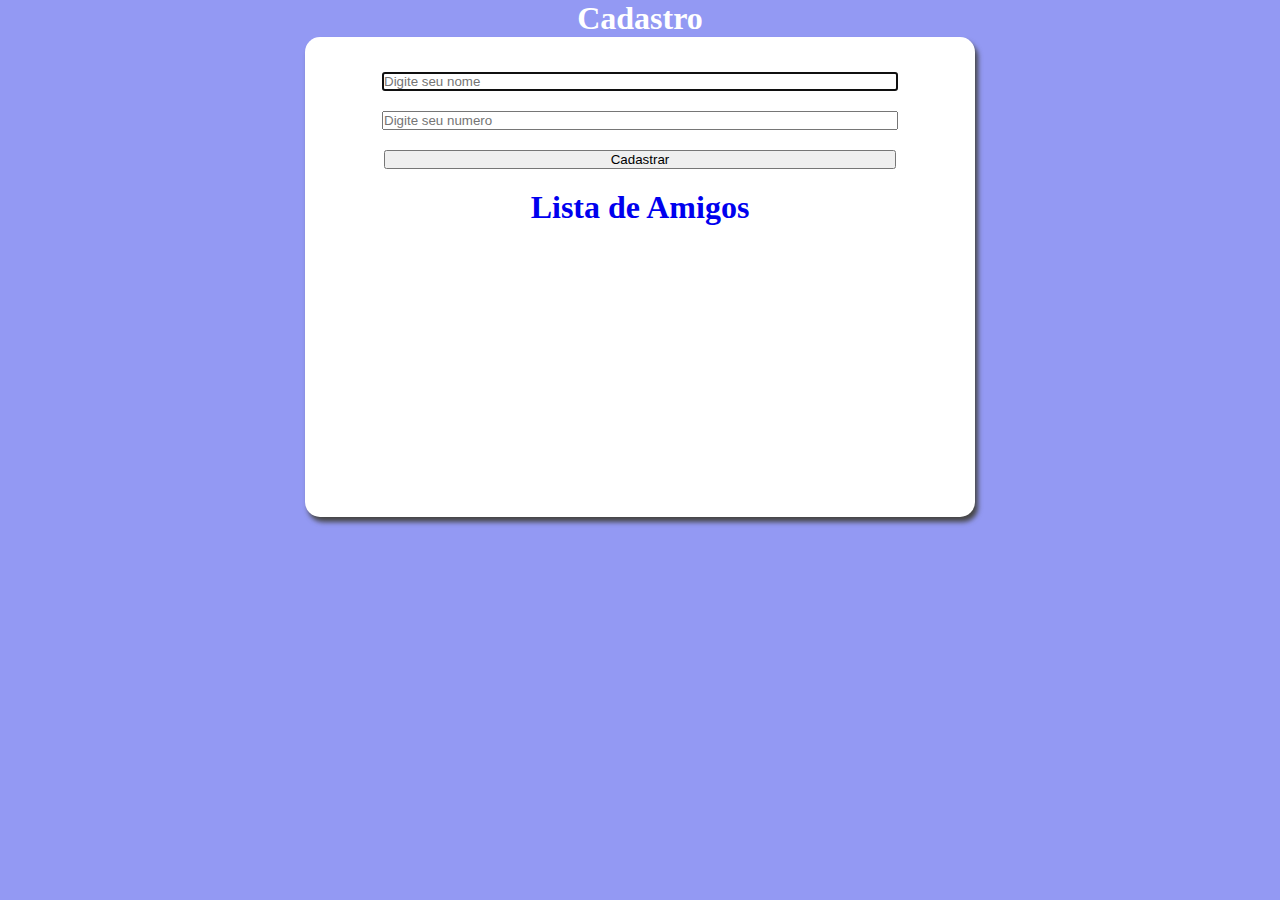
==== index.html @ 215a1aa9 "Primeiro Commit" ====
<!DOCTYPE html>
<html lang="pt-br">
<head>
    <meta charset="UTF-8">
    <meta http-equiv="X-UA-Compatible" content="IE=edge">
    <meta name="viewport" content="width=device-width, initial-scale=1.0">
    <link rel="stylesheet" href="style.css">
    <title>Cadastro Simples</title>
</head>
<body onload="onLoadHome()">
    <header>
        <h1 class="title title-primary">Cadastro</h1>
    </header>
    <section>
        <div class="container-cad">
            <input type="text" id="fnome" placeholder="Digite seu nome">
            <input type="number" id="fnumero" placeholder="Digite seu numero">
            <input type="button" value="Cadastrar" onclick="cadastrar()">
            <h1 style="margin-top: 20px;">
                <a href="./listaAmigos.html" class="title">Lista de Amigos</a>
            </h1>
            
        </div>
      
    </section>
    <footer></footer>
    <script src="./script.js"></script>
</body>
</html>
---- style.css ----
*{
    padding: 0;
    margin: 0;
}
body{
    background-color: rgb(147, 153, 243);
}
.title{
    text-align: center;
}
.title-primary{
  color: #fff;
}
input{
    width: 80%;
    margin-top: 20px;
}
.container-cad{
    background-color: #fff;
    width: 50vw;
    height: 50vh;
    margin: auto;
    border-radius: 15px;
    box-shadow: 3px 5px 5px rgb(70, 70, 70); 
    padding: 15px;
    display: flex;
    flex-direction: column;
    align-items: center;
    
}
table{
    width: 80%;
    height: 80%;
    font-family: sans-serif;
    overflow: auto;
    display: flex;
    justify-content: center;
}
th{
    background-color: rgba(86, 70, 228, 0.644);
    color: white;
    text-align: center;
}
tr{
    background-color: burlywood;
}
a{
    text-decoration: none;
}
@media(max-width:500px){
  .container-cad{
      width: 80vw;

  }
}
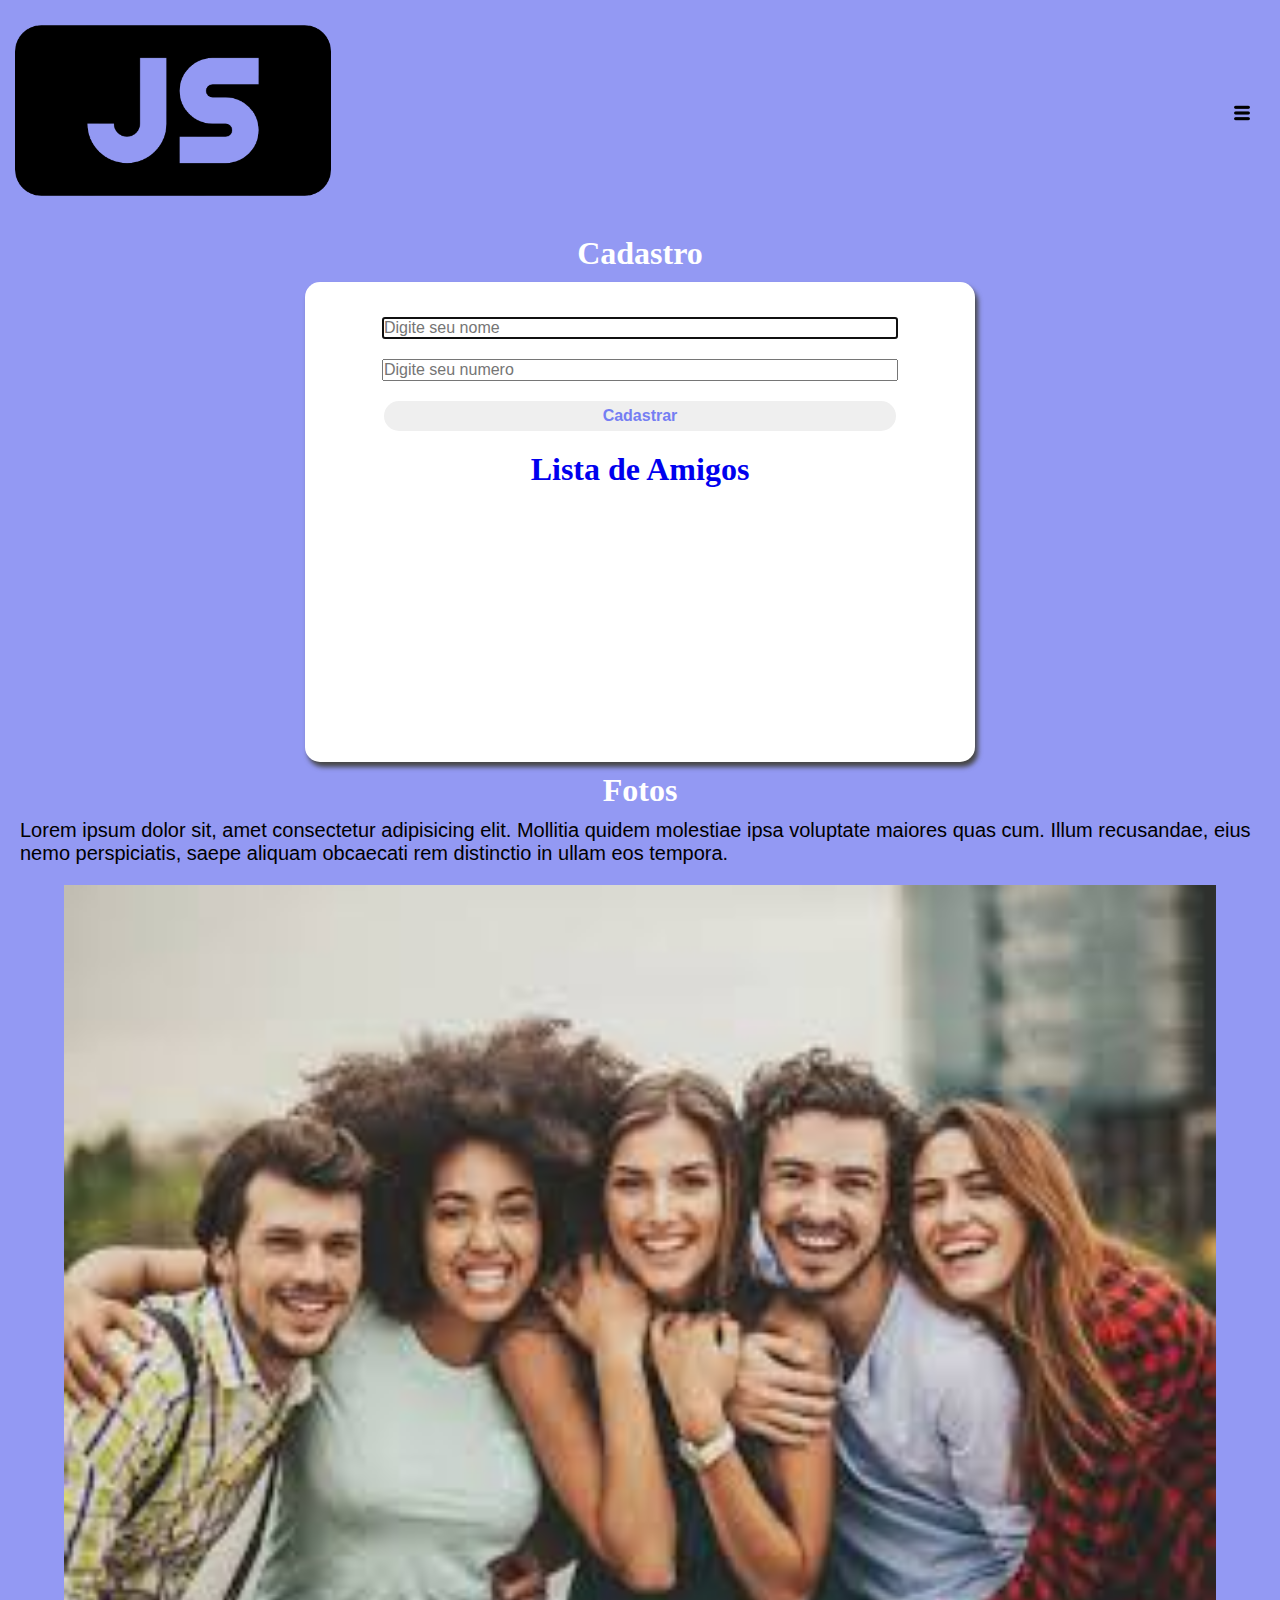
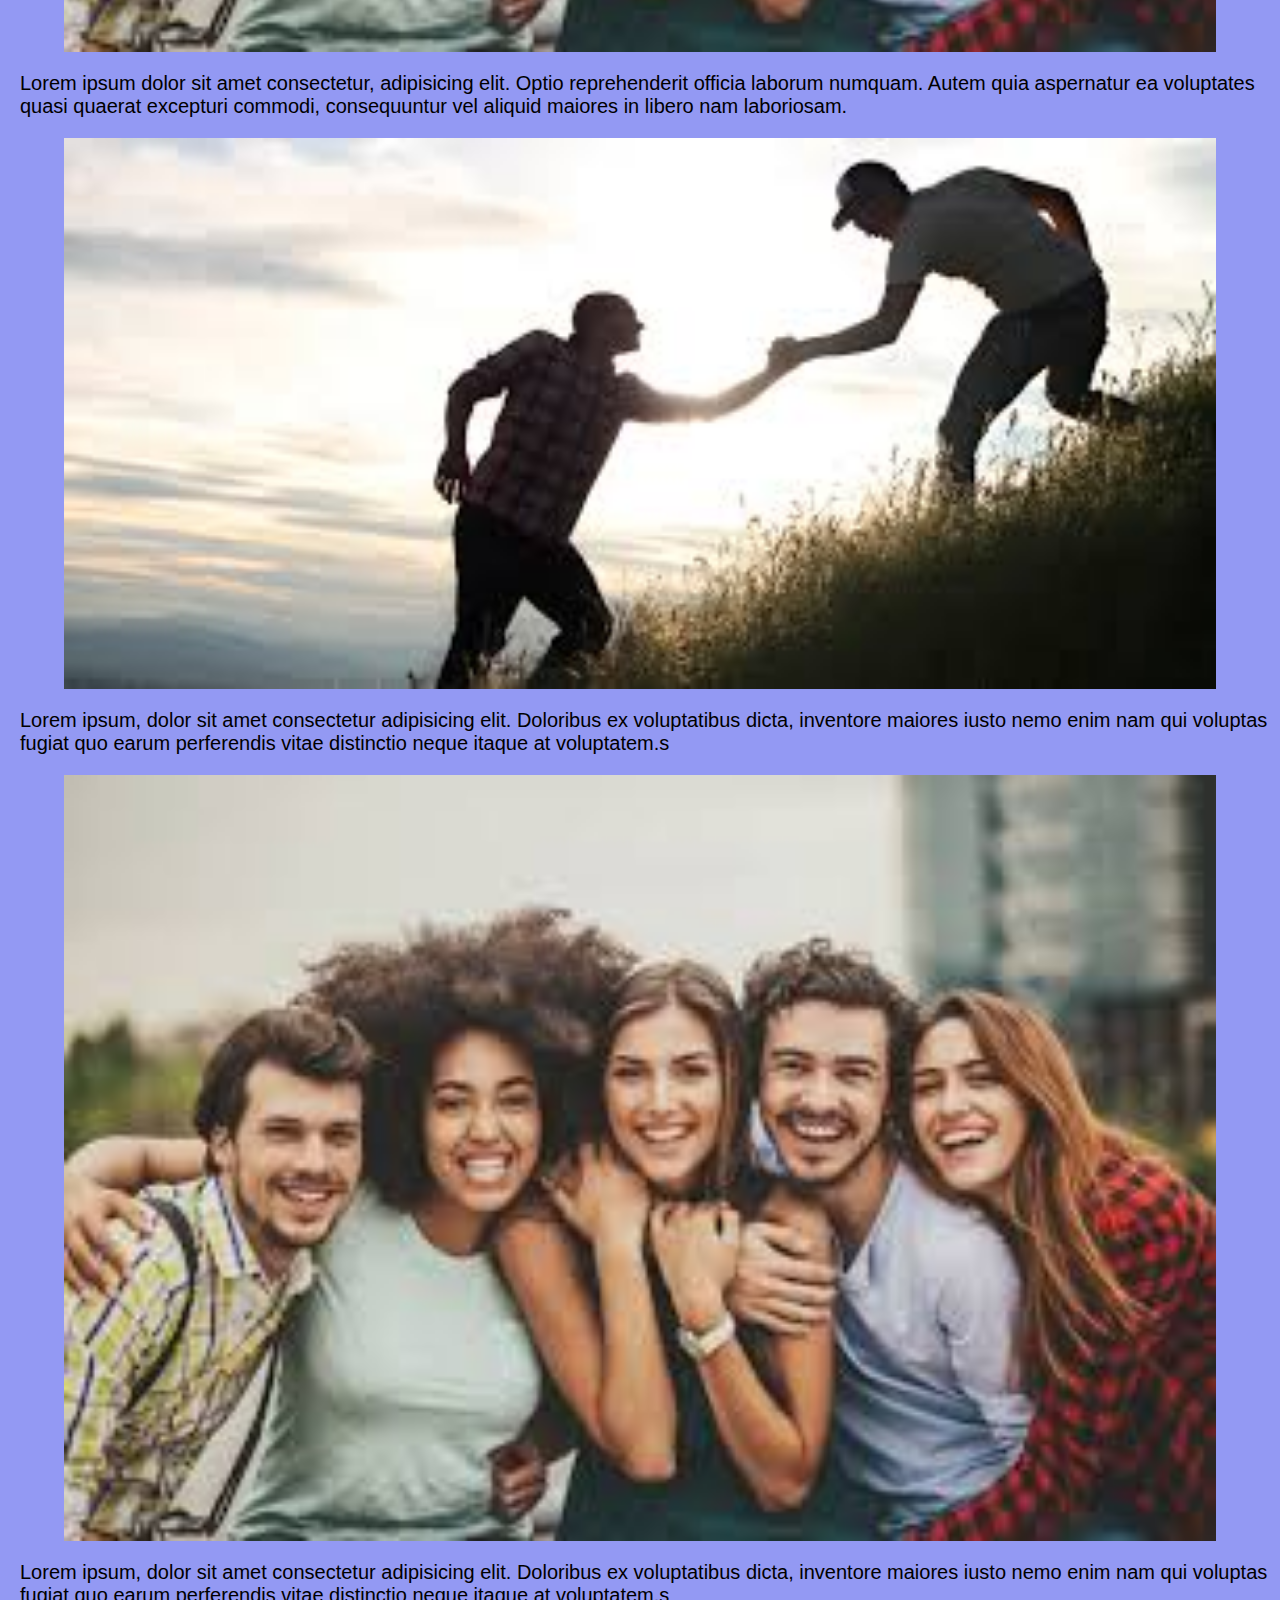
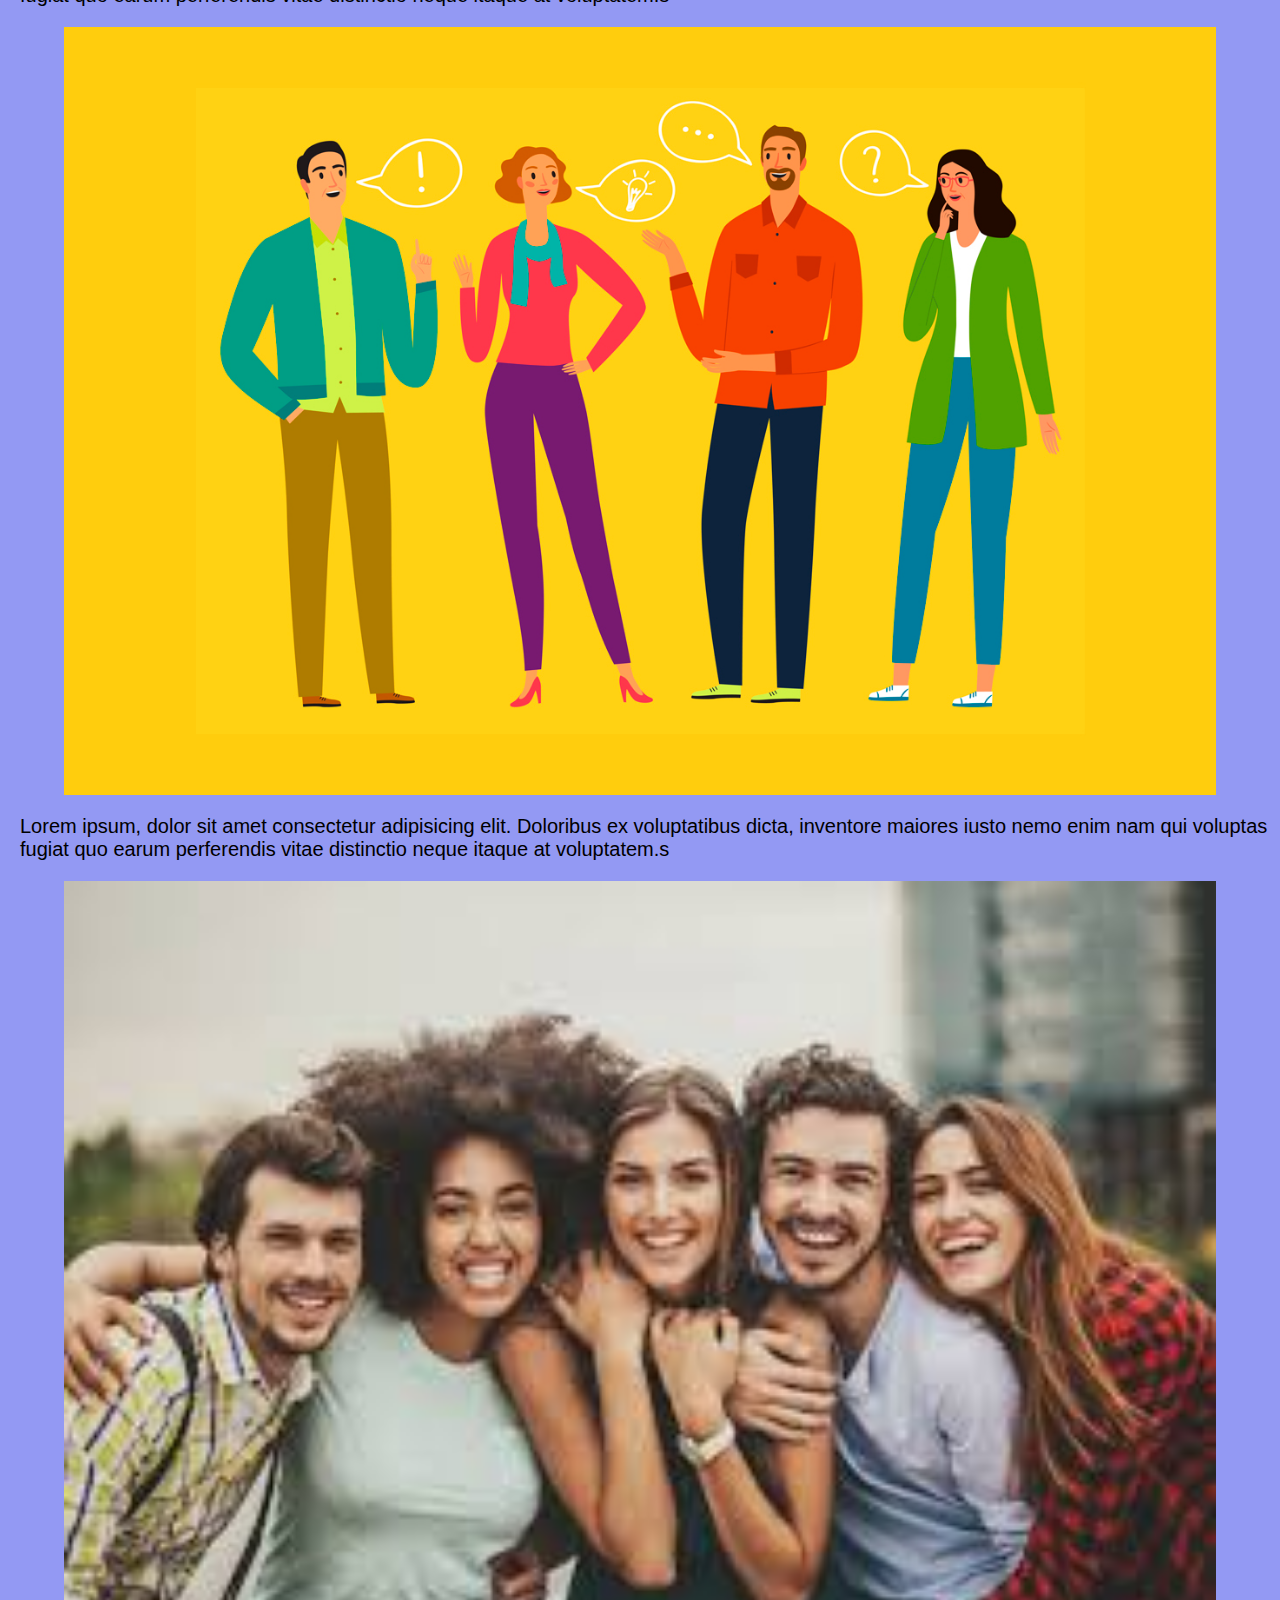
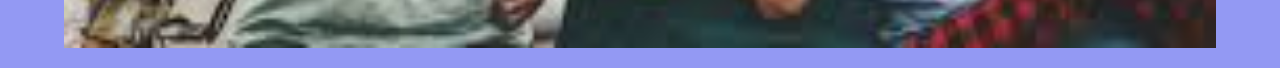
==== commit d722cc59: "Comecando o ajuste no layout" ====
--- a/index.html
+++ b/index.html
@@ -1,5 +1,6 @@
 <!DOCTYPE html>
 <html lang="pt-br">
+
 <head>
     <meta charset="UTF-8">
     <meta http-equiv="X-UA-Compatible" content="IE=edge">
@@ -7,23 +8,52 @@
     <link rel="stylesheet" href="style.css">
     <title>Cadastro Simples</title>
 </head>
+
 <body onload="onLoadHome()">
-    <header>
+
+    <nav>
+        <div id="navMenu">
+            <a href="">
+                <img src="js.png" id="imgLogo" alt="">
+            </a>
+            <img src="botao-de-menu-de-tres-linhas-horizontais.png" id="imgMenu" alt="">
+        </div>
+    </nav>
+
+    <section>
         <h1 class="title title-primary">Cadastro</h1>
-    </header>
-    <section>
         <div class="container-cad">
             <input type="text" id="fnome" placeholder="Digite seu nome">
             <input type="number" id="fnumero" placeholder="Digite seu numero">
-            <input type="button" value="Cadastrar" onclick="cadastrar()">
+            <input type="button" class="btn" value="Cadastrar" onclick="cadastrar()">
             <h1 style="margin-top: 20px;">
                 <a href="./listaAmigos.html" class="title">Lista de Amigos</a>
             </h1>
-            
         </div>
-      
+    </section>
+    <section>
+        <h1 class="title title-primary">Fotos</h1>
+        <div>
+            <p class="group-description">Lorem ipsum dolor sit, amet consectetur adipisicing elit. Mollitia quidem molestiae ipsa voluptate maiores quas cum. Illum recusandae, eius nemo perspiciatis, saepe aliquam obcaecati rem distinctio in ullam eos tempora.</p>
+            <img src="amigos01.jpg" alt="" class="group-img-amigos">
+            <p class="group-description">Lorem ipsum dolor sit amet consectetur, adipisicing elit. Optio reprehenderit officia laborum numquam. Autem quia aspernatur ea voluptates quasi quaerat excepturi commodi, consequuntur vel aliquid maiores in libero nam laboriosam.</p>
+            <img src="amigos02.jpg" alt="" class="group-img-amigos">
+            <p class="group-description">Lorem ipsum, dolor sit amet consectetur adipisicing elit. Doloribus ex voluptatibus dicta, inventore maiores iusto nemo enim nam qui voluptas fugiat quo earum perferendis vitae distinctio neque itaque at voluptatem.s
+            </p>
+            <img src="amigos01.jpg" alt="" class="group-img-amigos">
+            <p class="group-description">Lorem ipsum, dolor sit amet consectetur adipisicing elit. Doloribus ex voluptatibus dicta, inventore maiores iusto nemo enim nam qui voluptas fugiat quo earum perferendis vitae distinctio neque itaque at voluptatem.s
+            </p>
+
+            <img src="amigos04.jpg" alt="" class="group-img-amigos">
+            <p class="group-description">Lorem ipsum, dolor sit amet consectetur adipisicing elit. Doloribus ex voluptatibus dicta, inventore maiores iusto nemo enim nam qui voluptas fugiat quo earum perferendis vitae distinctio neque itaque at voluptatem.s
+            </p>
+
+            <img src="amigos01.jpg" alt="" class="group-img-amigos">
+
+        </div>
     </section>
     <footer></footer>
     <script src="./script.js"></script>
 </body>
+
 </html>--- a/style.css
+++ b/style.css
@@ -1,34 +1,55 @@
-*{
+* {
     padding: 0;
     margin: 0;
 }
-body{
+
+body {
     background-color: rgb(147, 153, 243);
 }
-.title{
+
+.title {
     text-align: center;
+    margin: 10px 0 10px 0;
 }
-.title-primary{
-  color: #fff;
+
+.title-primary {
+    color: #fff;
 }
-input{
+
+input {
     width: 80%;
     margin-top: 20px;
+    font-size: 16px;
 }
-.container-cad{
+
+.btn {
+    color: rgb(117, 126, 243);
+    font-weight: bold;
+    border: none;
+    border-radius: 15px;
+    height: 30px;
+    cursor: pointer;
+}
+
+.btn:hover {
+    background-color: rgb(147, 153, 243);
+    color: #fff;
+}
+
+.container-cad {
     background-color: #fff;
     width: 50vw;
     height: 50vh;
     margin: auto;
     border-radius: 15px;
-    box-shadow: 3px 5px 5px rgb(70, 70, 70); 
+    box-shadow: 3px 5px 5px rgb(70, 70, 70);
     padding: 15px;
     display: flex;
     flex-direction: column;
     align-items: center;
-    
 }
-table{
+
+table {
     width: 80%;
     height: 80%;
     font-family: sans-serif;
@@ -36,20 +57,59 @@
     display: flex;
     justify-content: center;
 }
-th{
+
+th {
     background-color: rgba(86, 70, 228, 0.644);
     color: white;
     text-align: center;
 }
-tr{
+
+tr {
     background-color: burlywood;
 }
-a{
+
+a {
     text-decoration: none;
 }
-@media(max-width:500px){
-  .container-cad{
-      width: 80vw;
 
-  }
+#imgLogo {
+    width: 60%;
+    height: 80%;
+    margin-left: 15px;
+}
+
+#imgMenu {
+    margin-right: 30px;
+}
+
+.group-img-amigos {
+    width: 90%;
+    display: flex;
+    align-items: center;
+    margin: auto;
+    margin-top: 20px;
+    margin-bottom: 20px;
+}
+
+.group-description {
+    margin-left: 20px;
+    font-family: sans-serif;
+    font-size: 20px;
+}
+
+#navMenu {
+    display: flex;
+    flex-direction: row;
+    align-items: center;
+    justify-content: space-between;
+    height: 25vh;
+}
+
+@media(max-width:500px) {
+    .container-cad {
+        width: 80vw;
+    }
+    .btn {
+        background-color: rgb(147, 153, 243);
+    }
 }